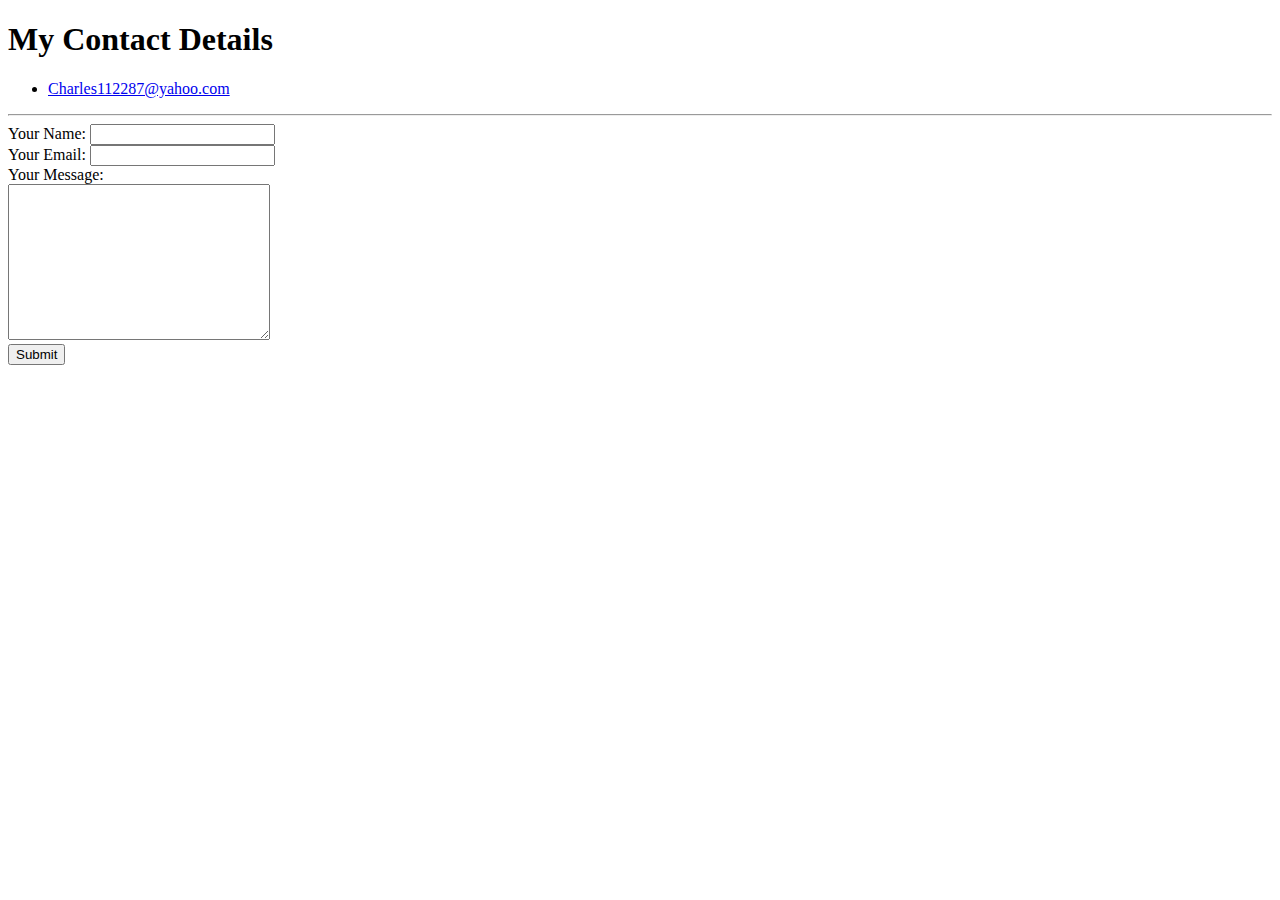
==== Contact.html @ 31b9d543 "Add initial CV website files" ====
<!DOCTYPE html>
<html lang="en" dir="ltr">
  <head>
    <meta charset="utf-8">
    <title>Contact Me</title>
  </head>
  <body>
    <h1>My Contact Details</h1>
    <ul>
      <li><a href="mailto:Charles112287@yahoo.com">Charles112287@yahoo.com</a></li>
    </ul>
    <hr>
    <form action="mailto:charles112287@yahoo.com" method="post" enctype="text/plain">
      <label=>Your Name:</label>
      <input type="text" name="yourName" value="">
      <br>
      <label>Your Email:</label>
      <input type="email" name="yourEmail" value="">
      <br>
      <label>Your Message:</label>
      <br>
      <textarea name="yourMessage" rows="10" cols="30"></textarea>
      <br>
      <input type="submit" name="">
    </form>
  </body>
</html>
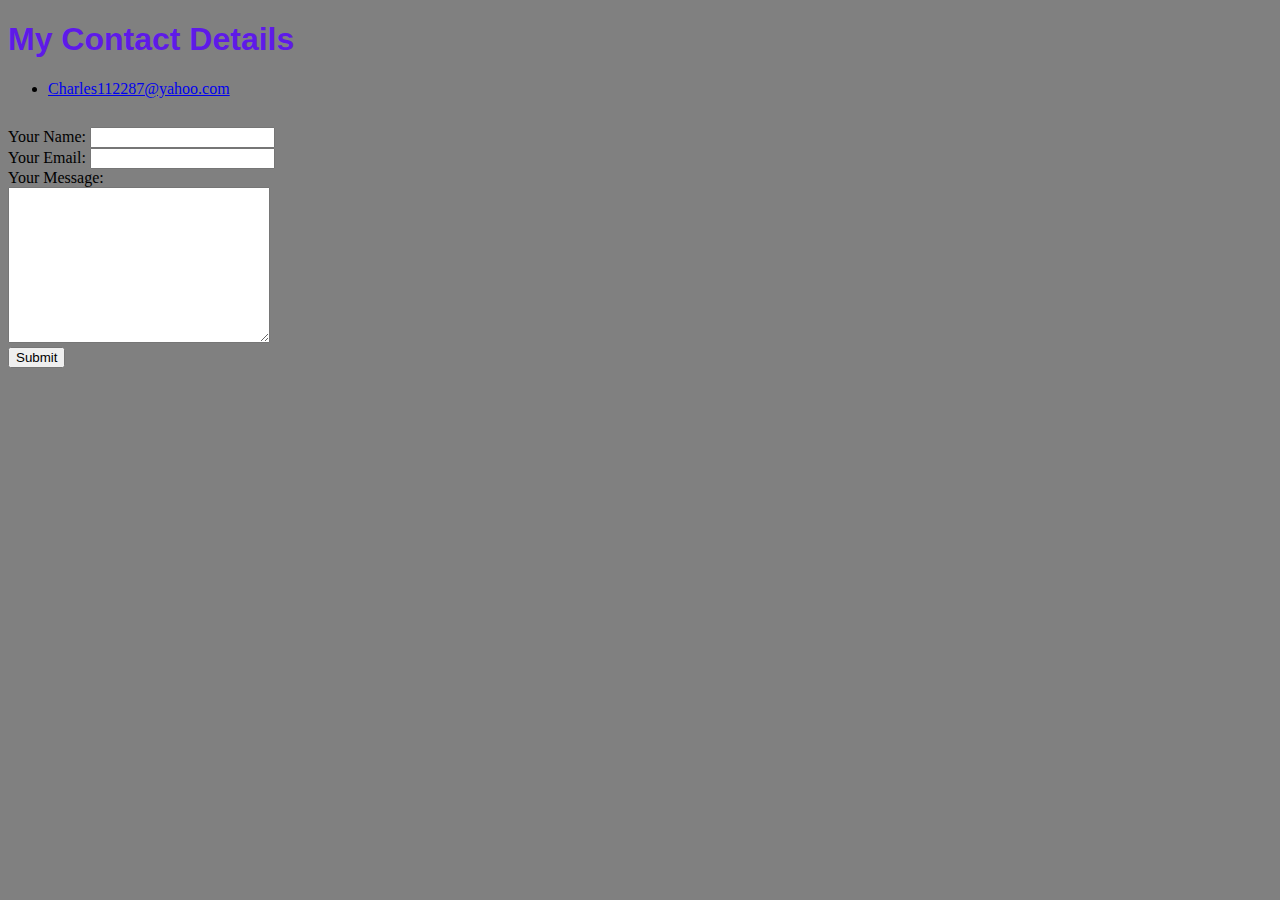
==== commit 38555b57: "Update Contact.html" ====
--- a/Contact.html
+++ b/Contact.html
@@ -3,6 +3,7 @@
   <head>
     <meta charset="utf-8">
     <title>Contact Me</title>
+    <link rel="stylesheet" href="styles.css">
   </head>
   <body>
     <h1>My Contact Details</h1>
--- a/styles.css
+++ b/styles.css
@@ -0,0 +1,22 @@
+body {
+
+  background-color: gray;
+
+}
+hr {
+  border-color: grey;
+  border-style: none;
+  border-top-style: dotted;
+  border-width: 5px;
+  width: 5%;
+}
+h1 {
+  color: #5e1ae8;
+   font-family: Helvetica, Arial, sans-serif;
+}
+h2 {
+  color: #5e1ae8;
+}
+h3 {
+  color: #5e1ae8;
+}
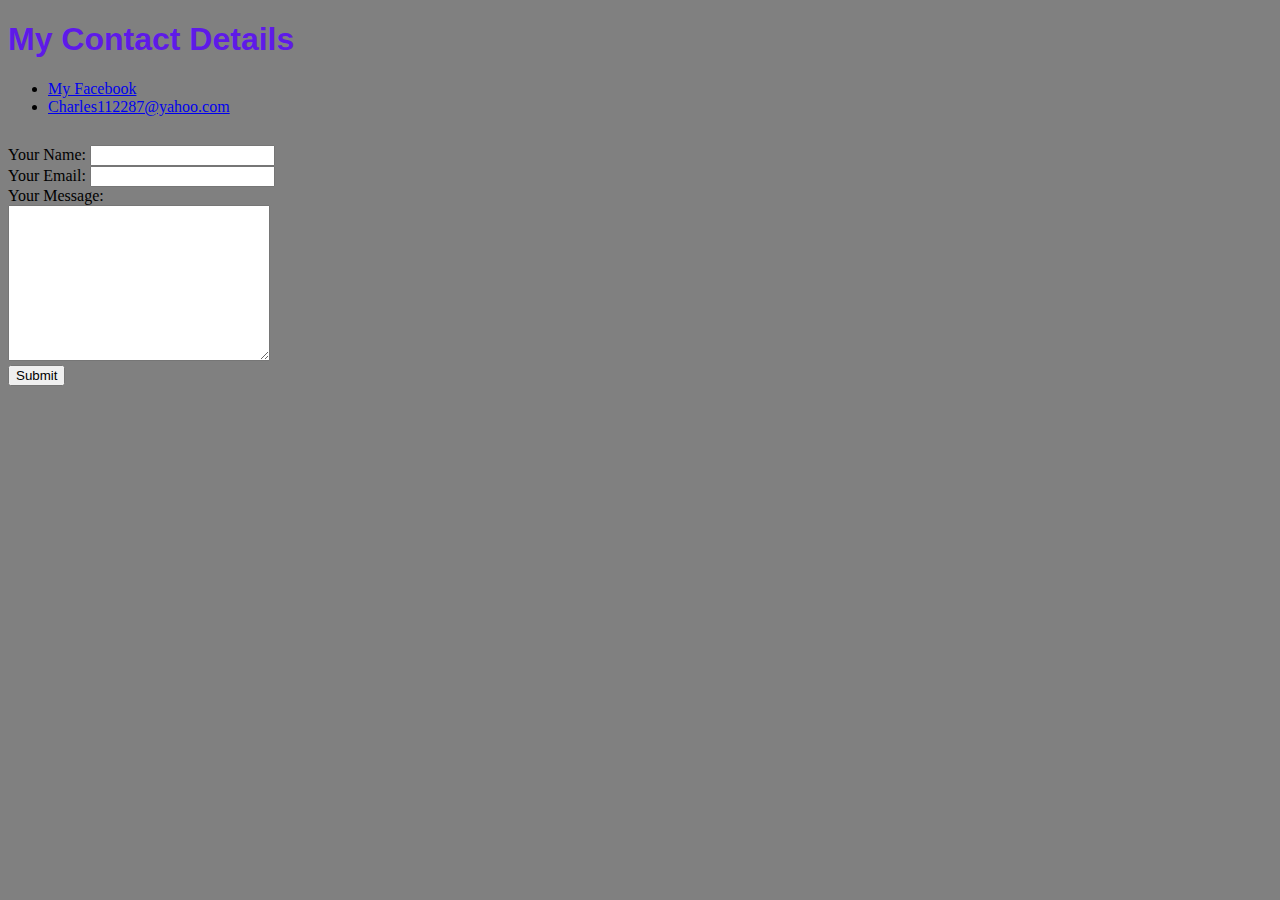
==== commit c7f3be49: "Added FB link" ====
--- a/Contact.html
+++ b/Contact.html
@@ -8,6 +8,7 @@
   <body>
     <h1>My Contact Details</h1>
     <ul>
+      <li><a href="https://www.facebook.com/BlackHearted287">My Facebook</a></li>
       <li><a href="mailto:Charles112287@yahoo.com">Charles112287@yahoo.com</a></li>
     </ul>
     <hr>
